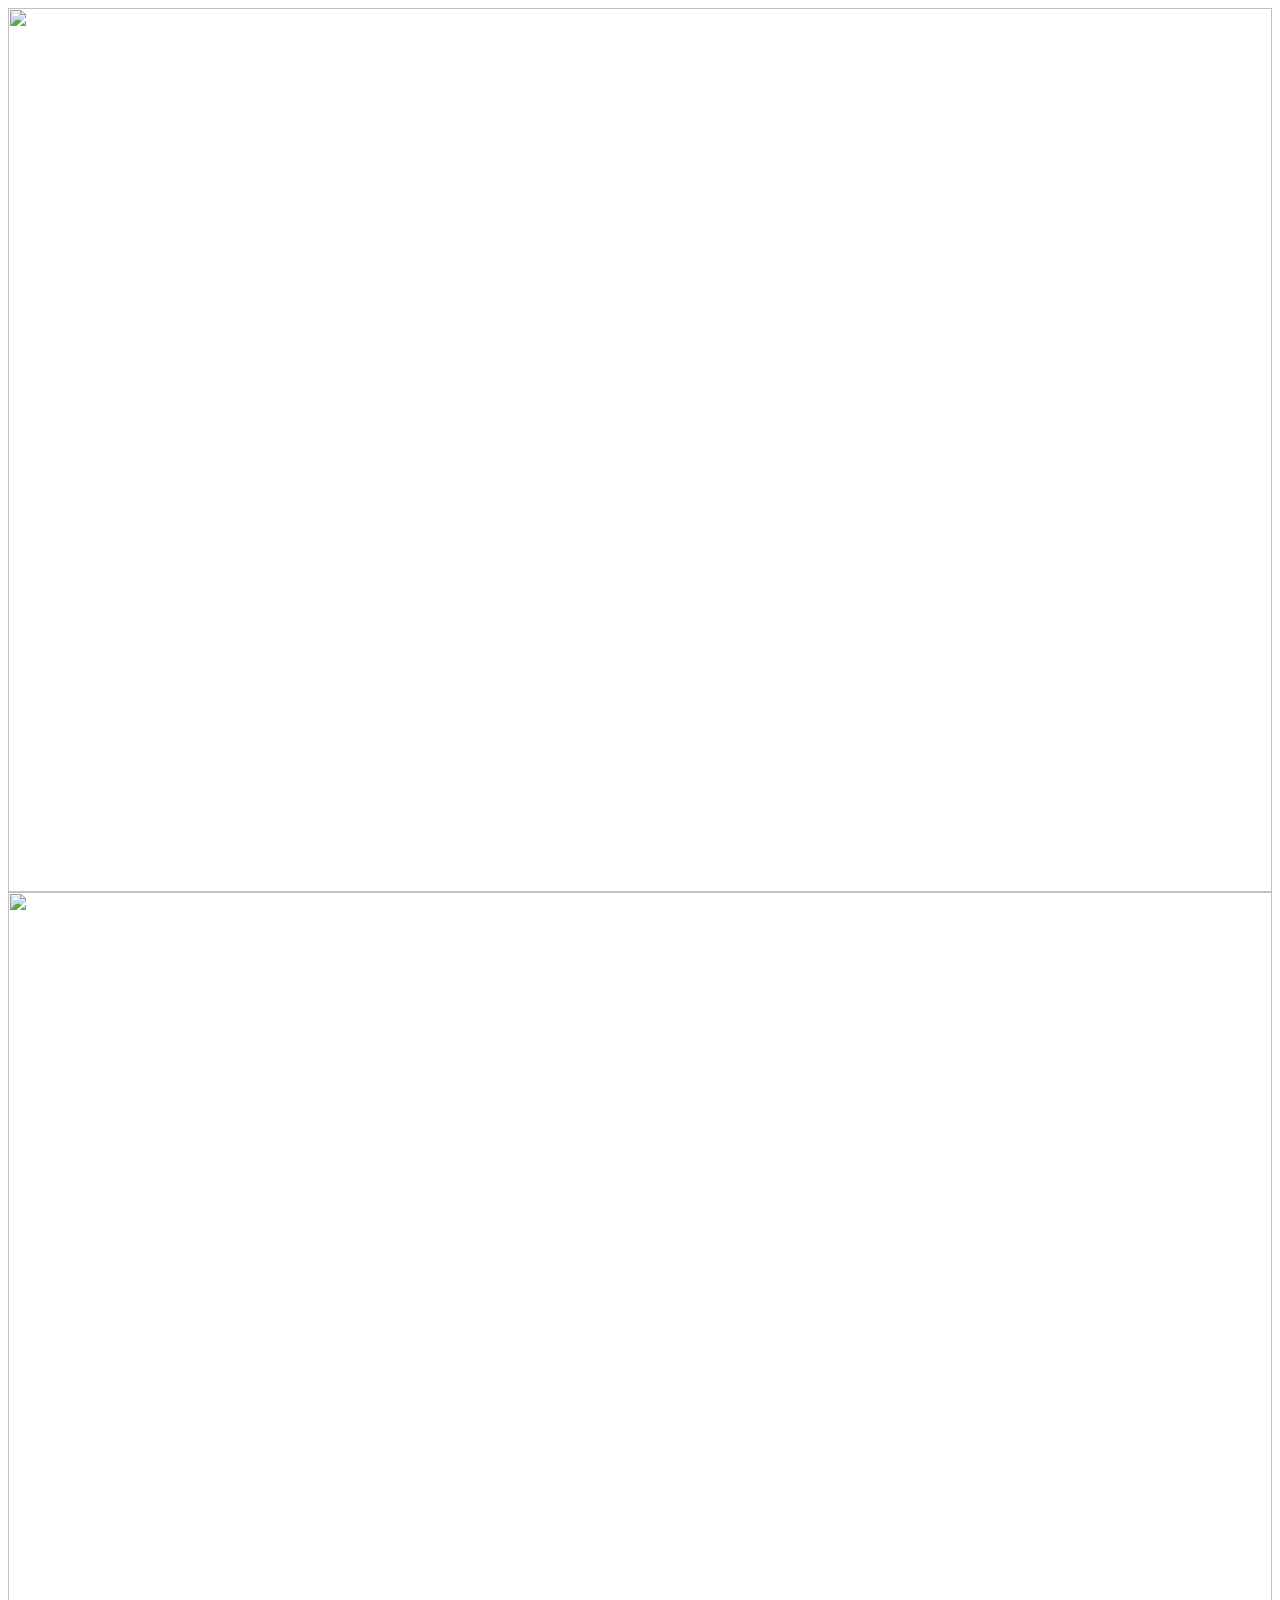
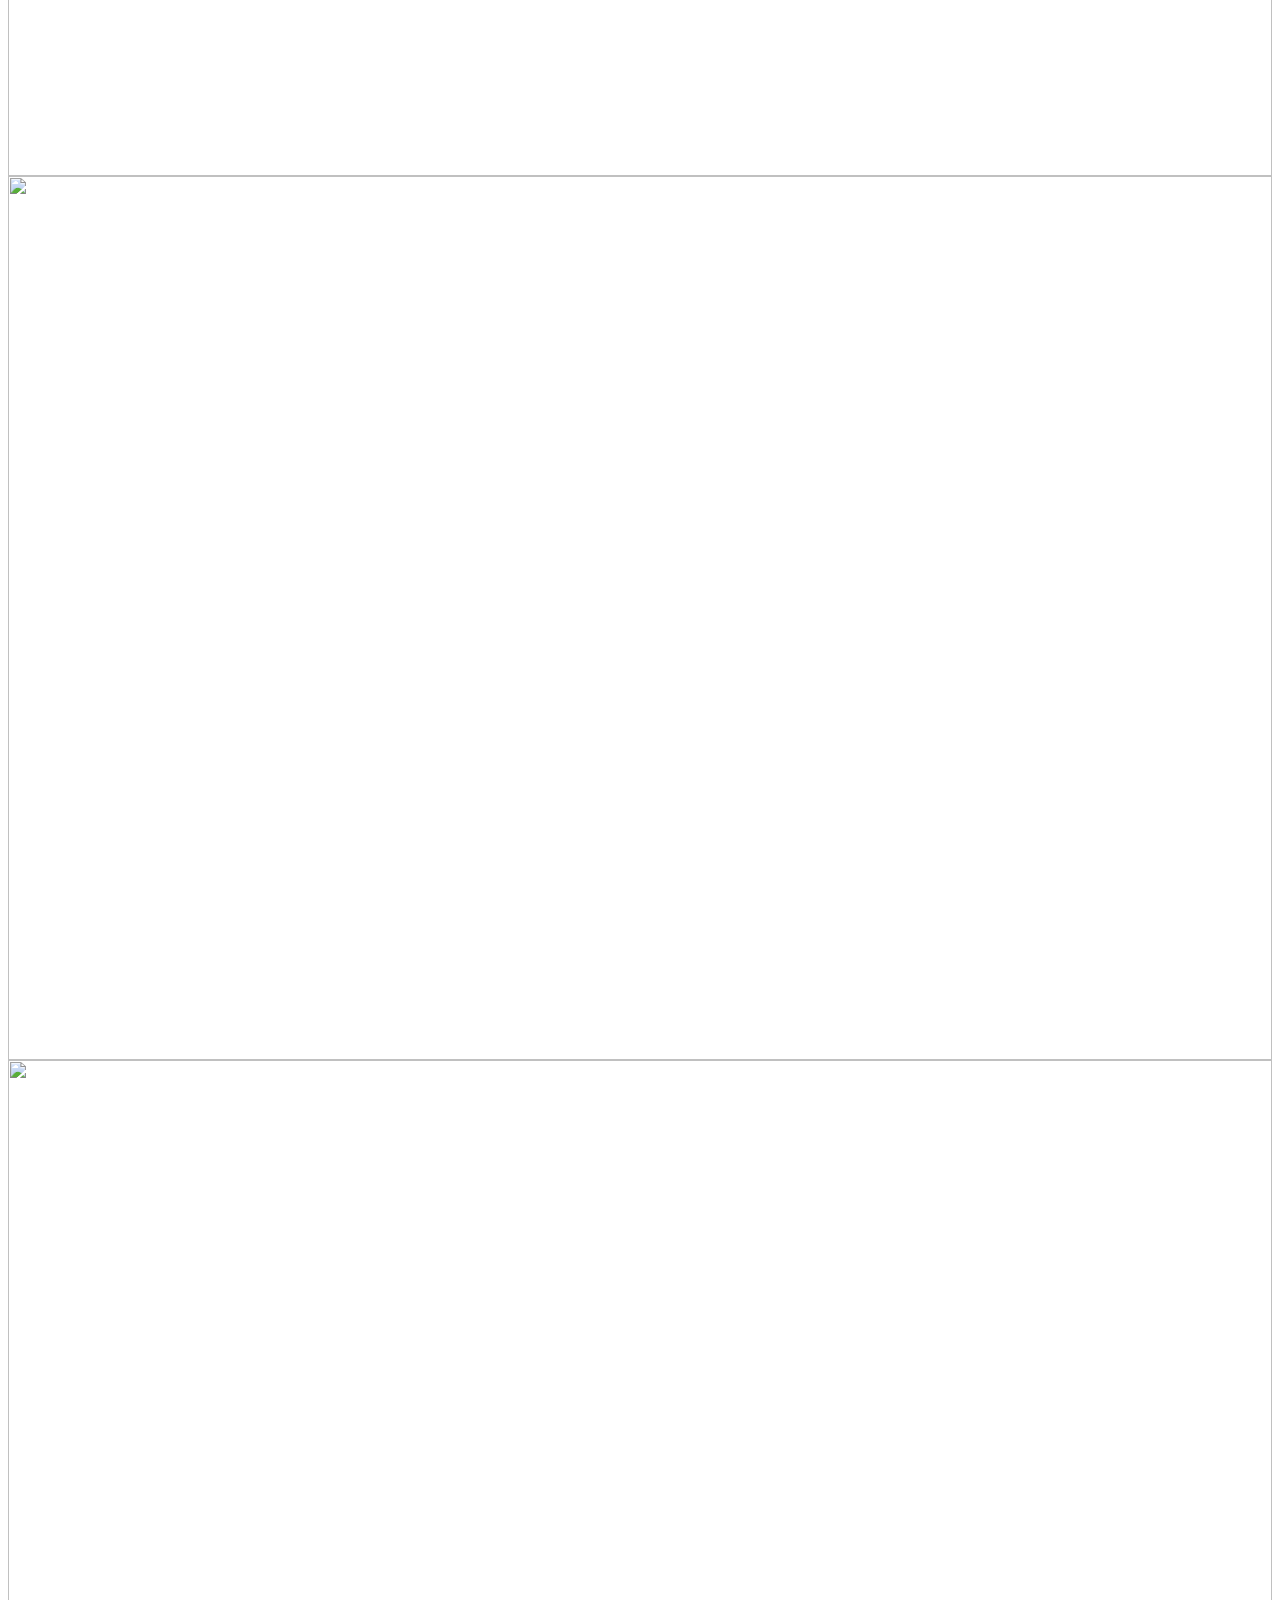
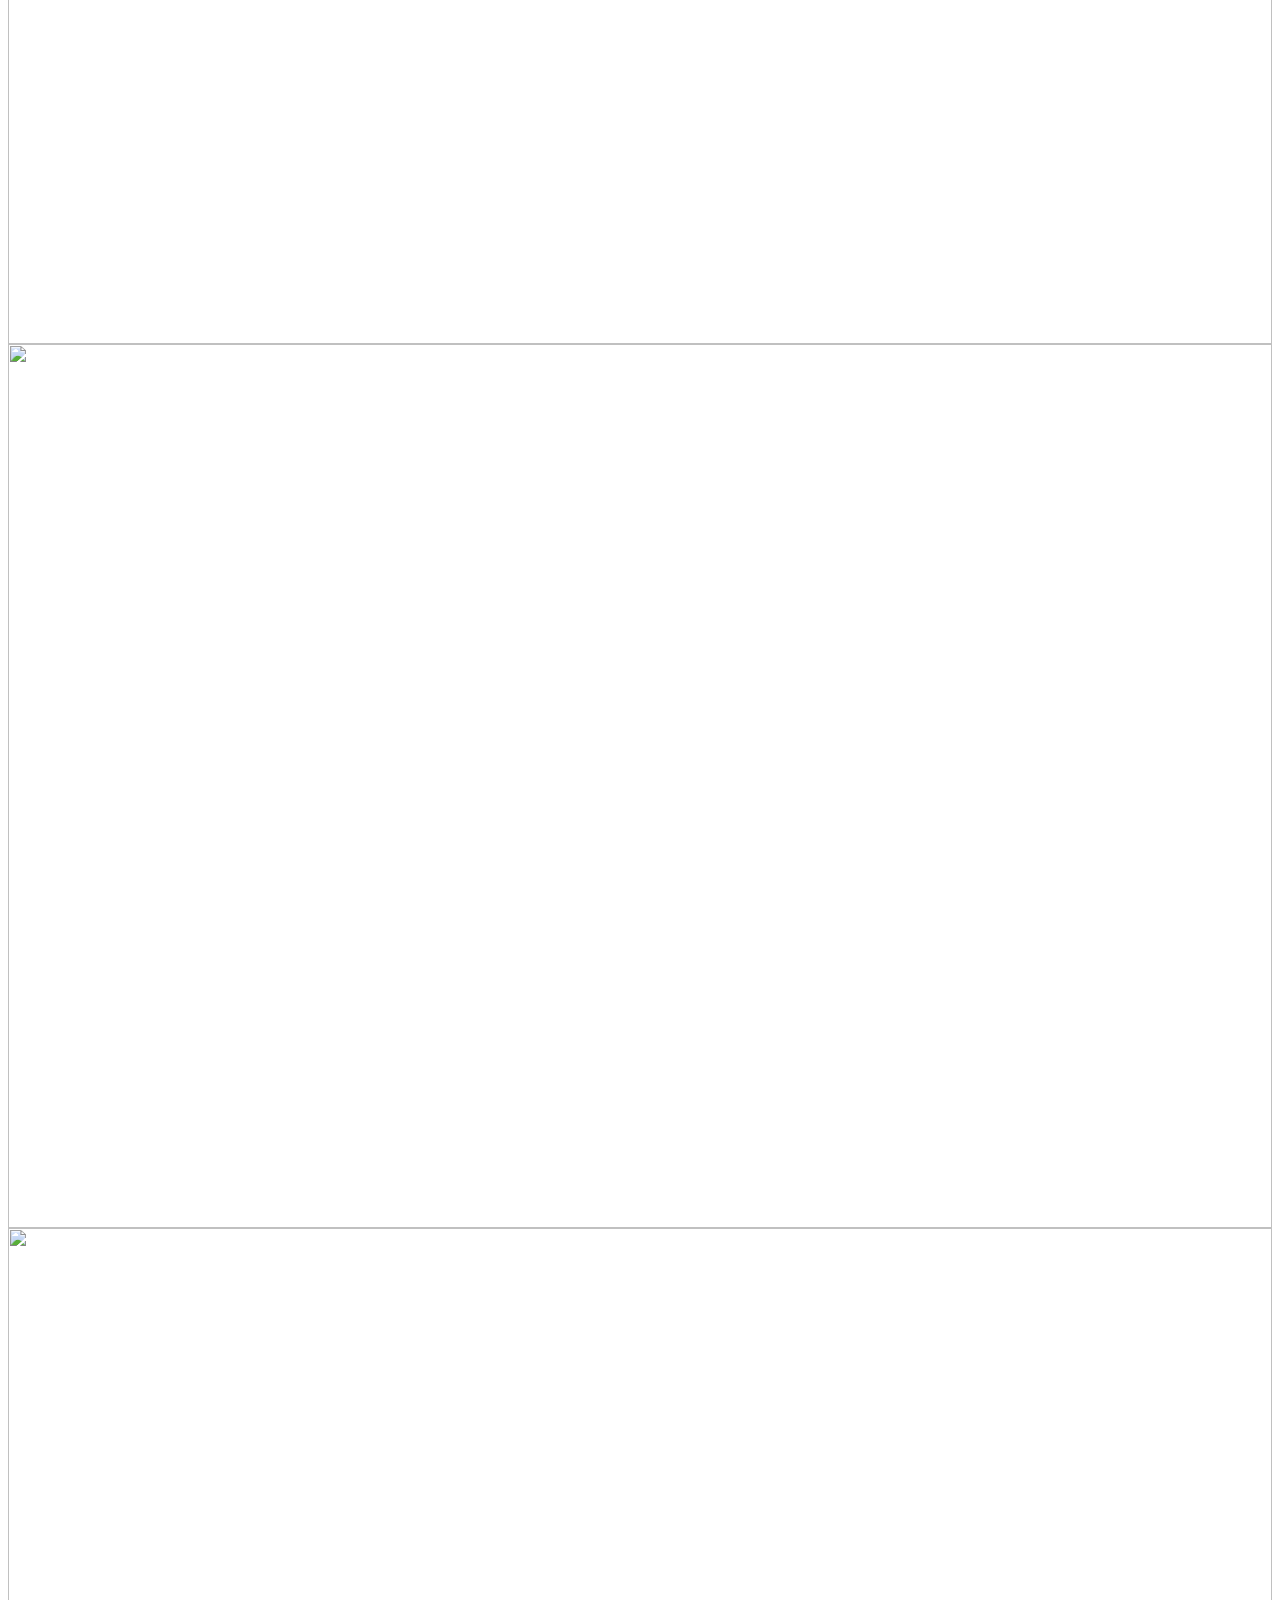
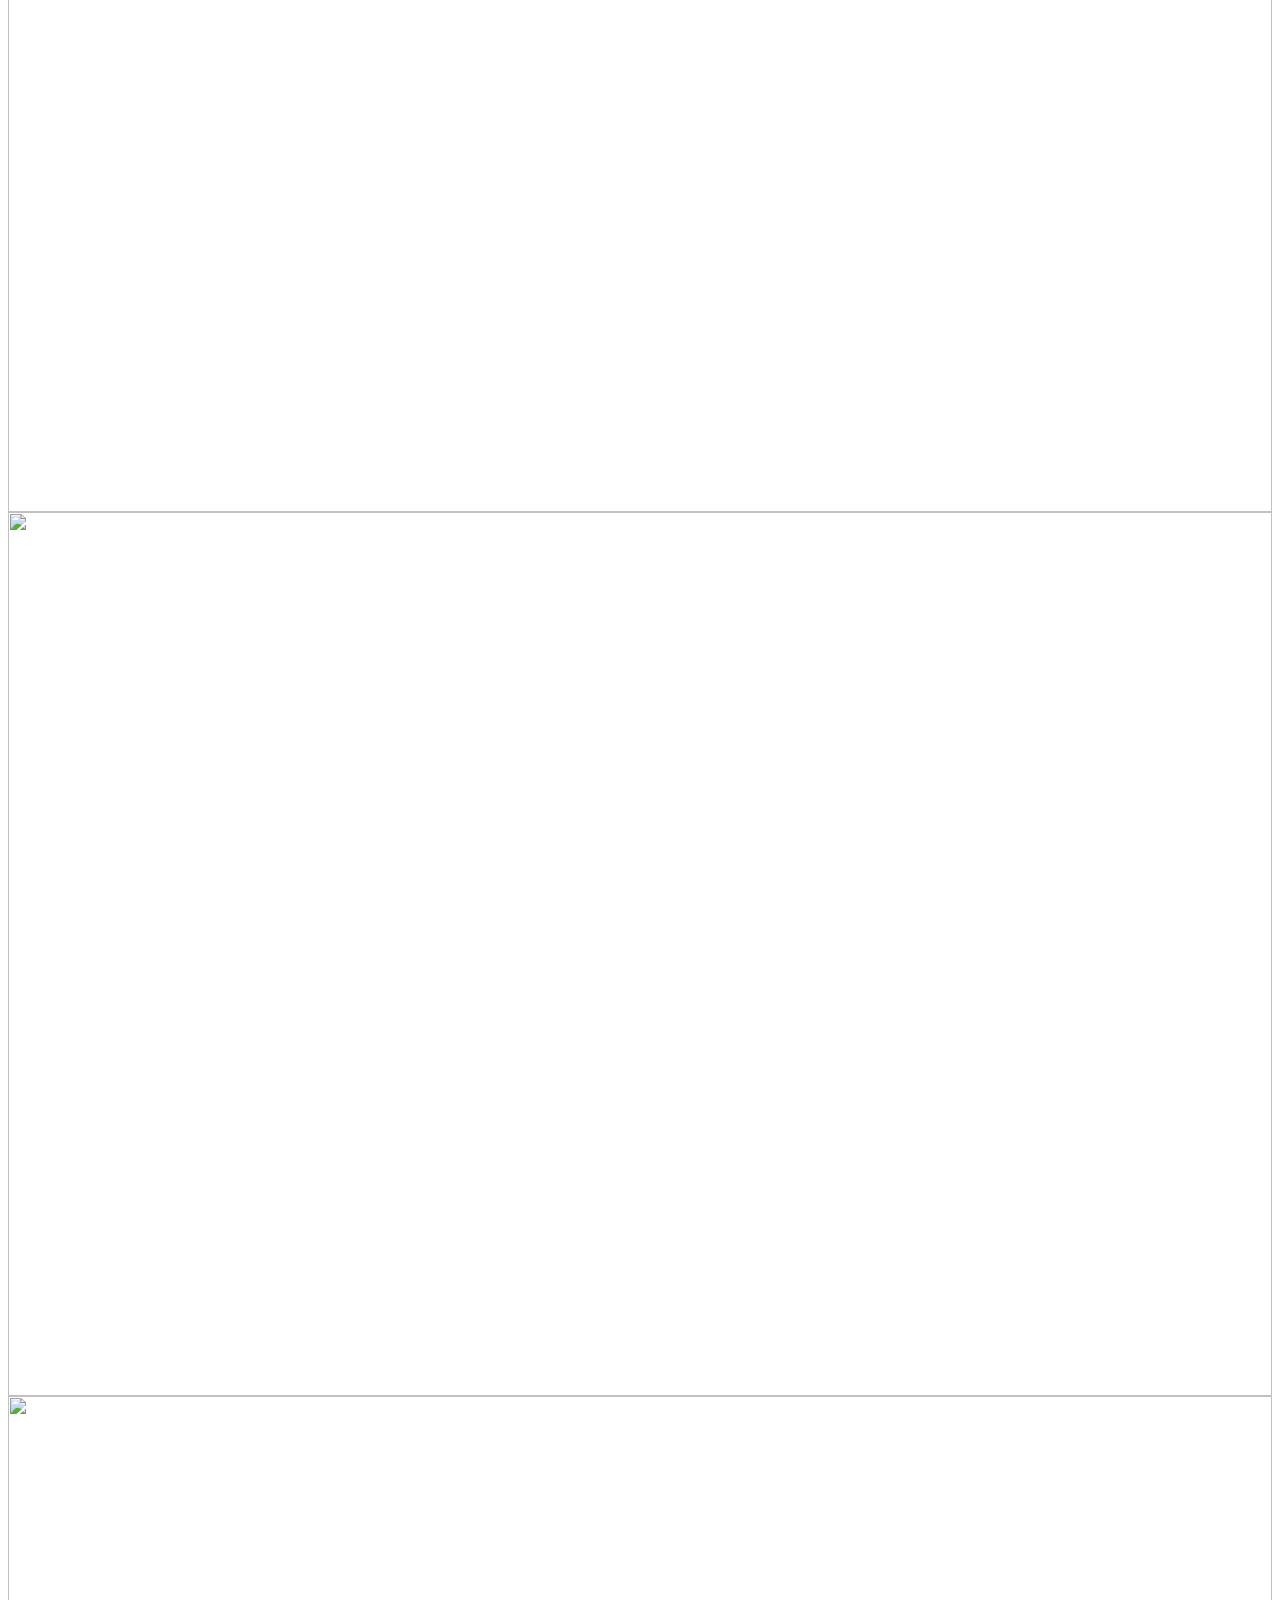
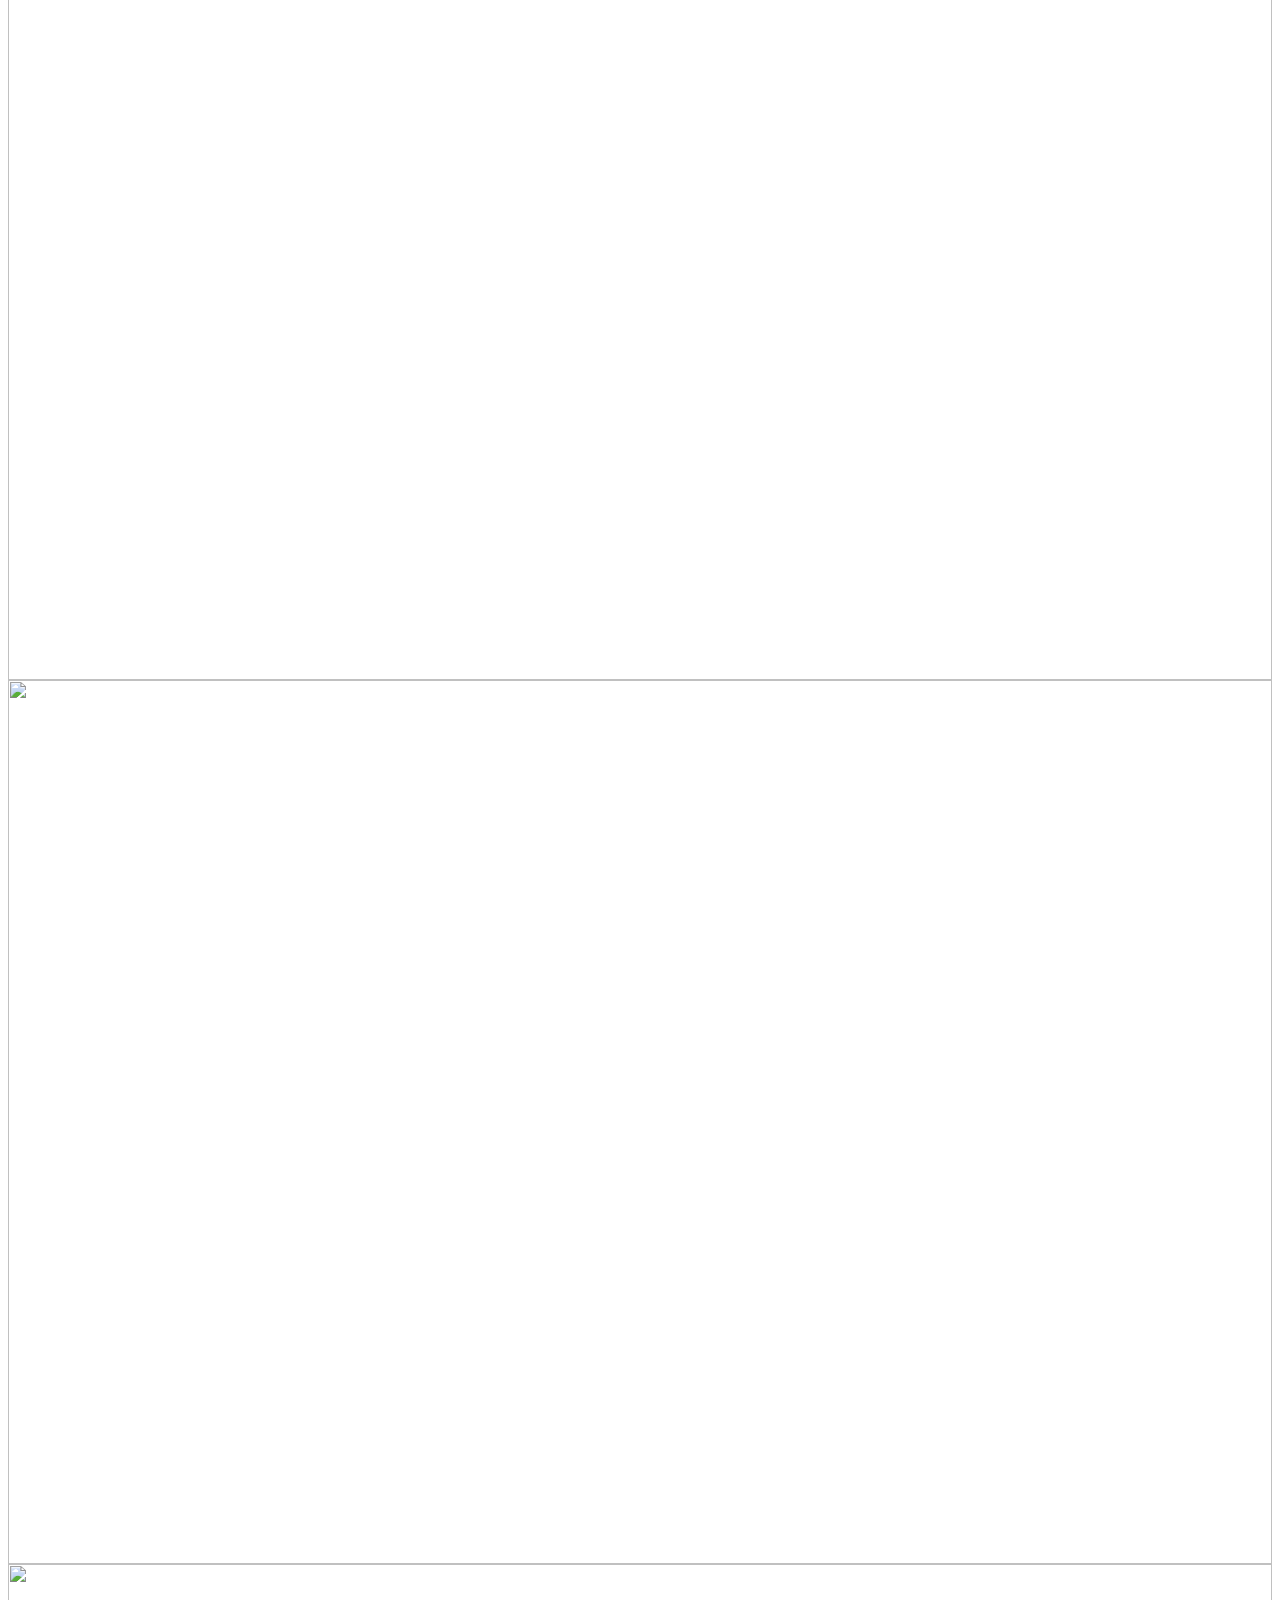
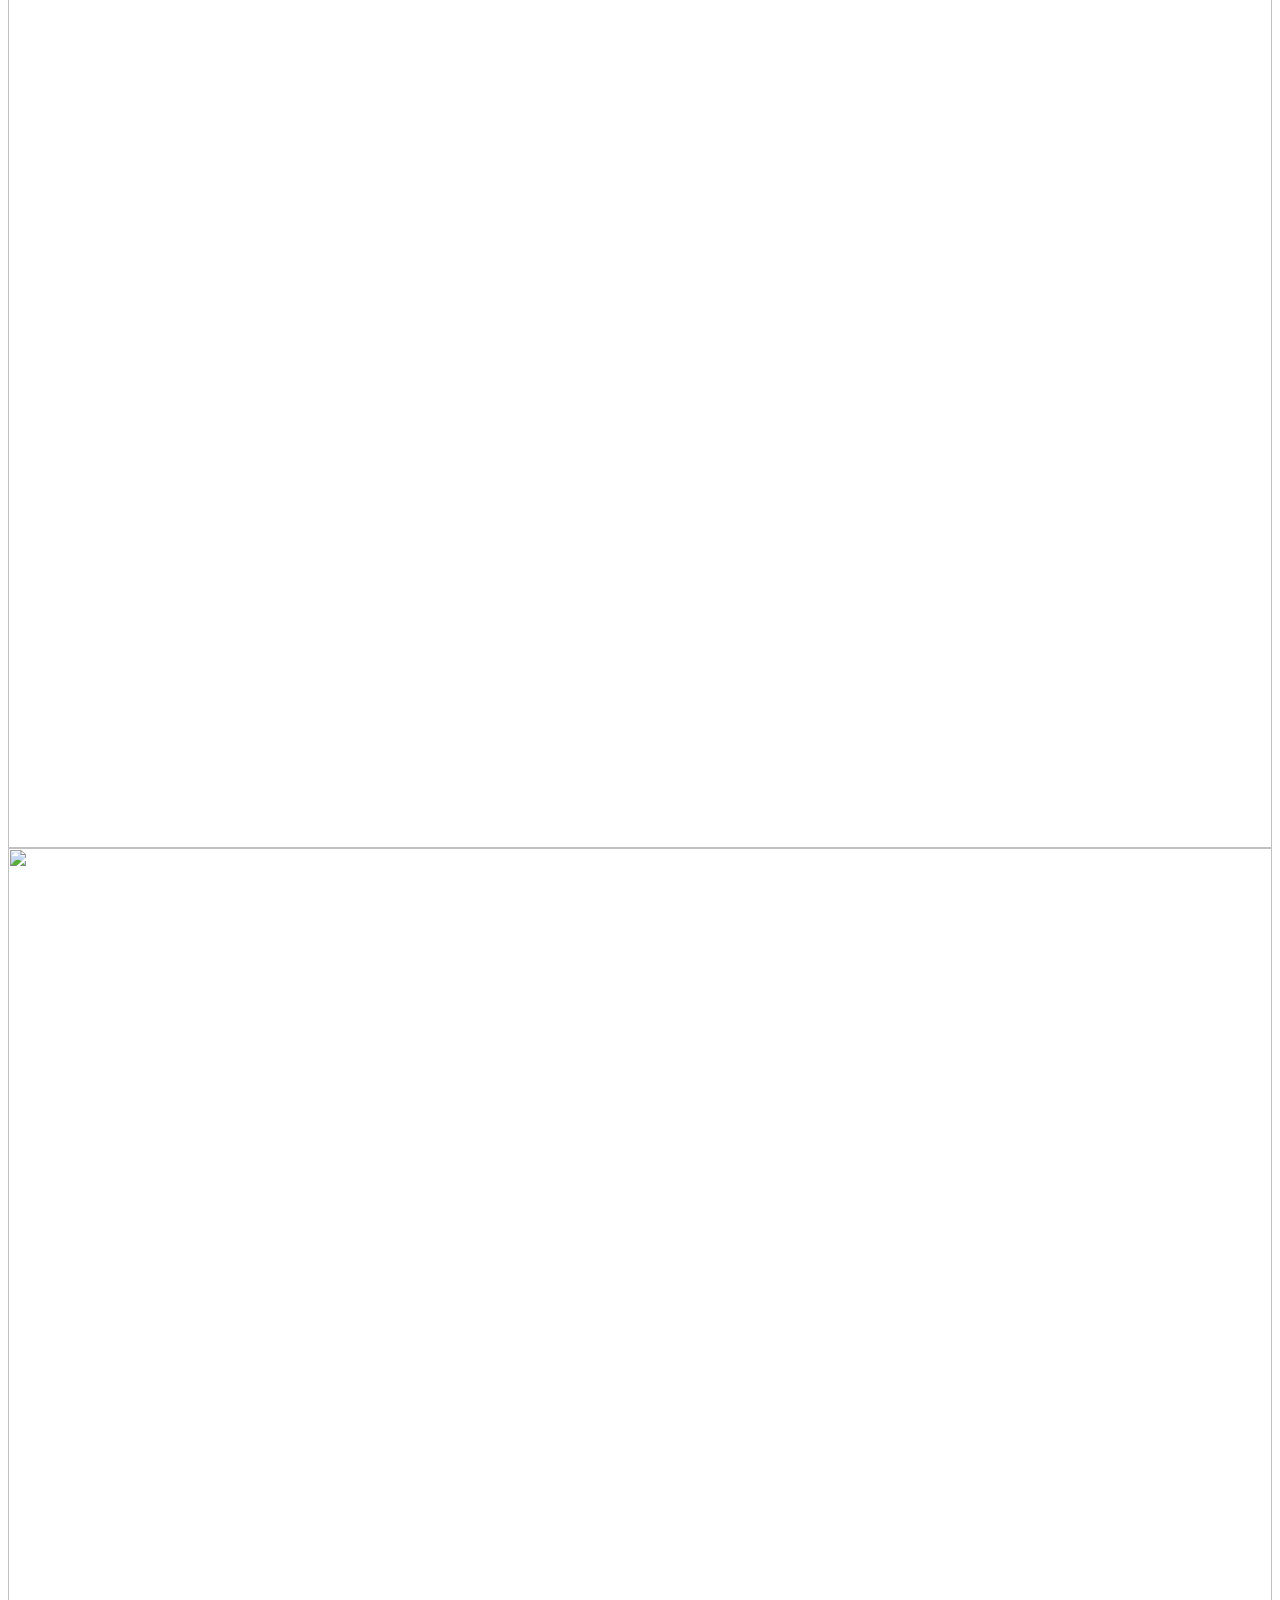
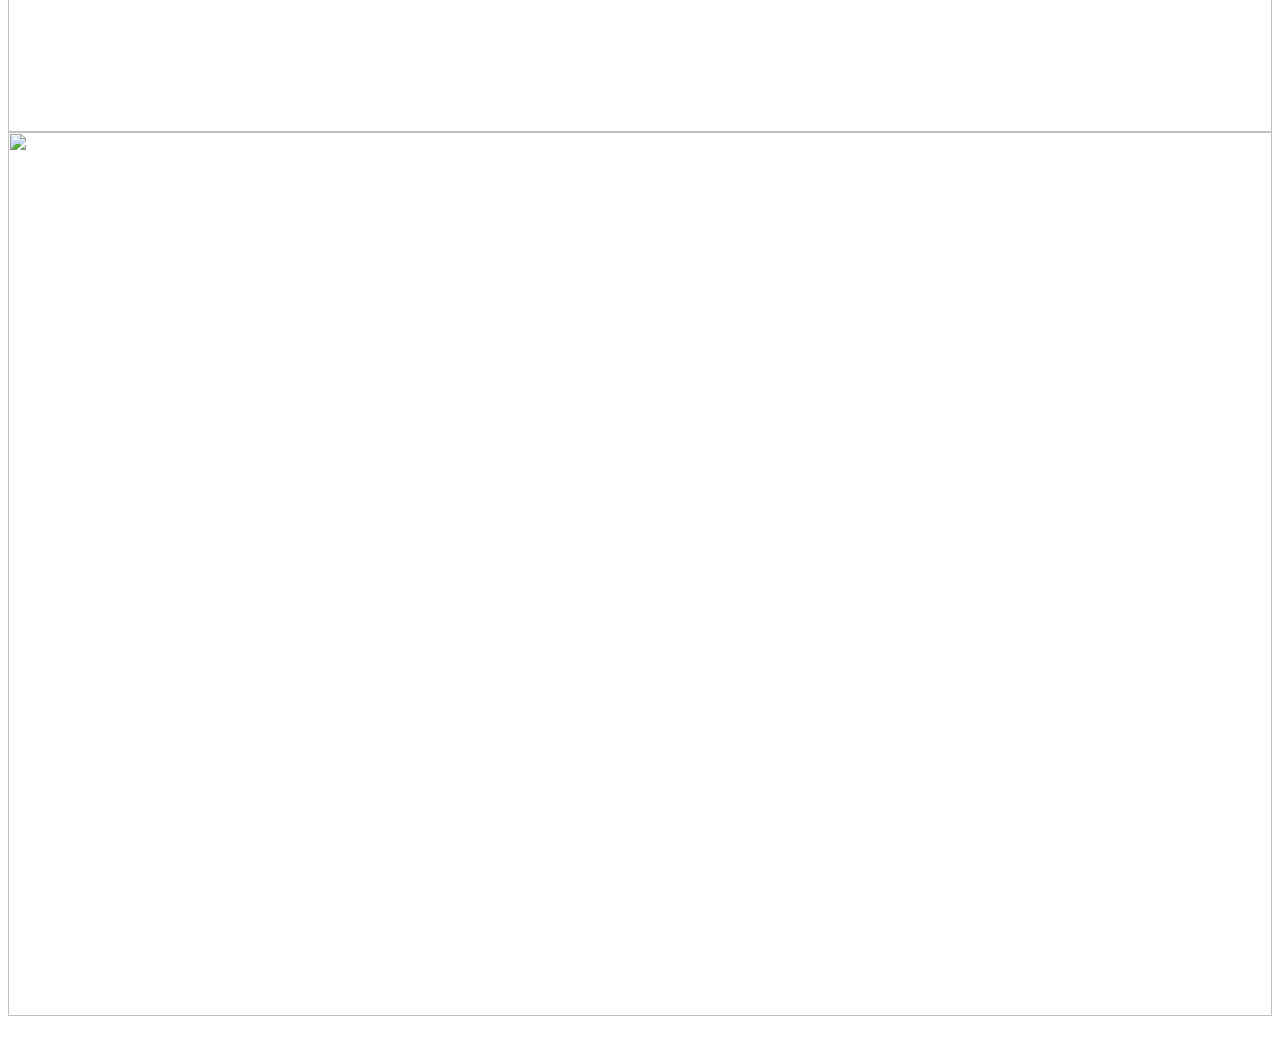
==== 1.html @ bd01eb3e "Add files via upload" ====
﻿<html>
<head>
<meta http-equiv="Content-Type" content="text/html; charset=utf-8" />
<title>个人绘画作品展示一</title>
<link rel="stylesheet" href="css/baguettebox.min.css">
<link rel="stylesheet" href="css/5icool.org.css">
<script src="js/baguettebox.min.js"></script>
<link rel="shortcut icon" href="images/pic.ico">
</head>
<body>
<div class="baguetteBoxOne gallery">
        <a href="http://ww1.sinaimg.cn/mw690/006x1ggUjw1f993xazzoij31dk20k7mj.jpg" title="2016年10月15日/试学第一天作品"><img src="http://ww2.sinaimg.cn/small/006x1ggUjw1f993xazzoij31dk20k7mj.jpg" height="100%" width="100%"></a>
        <a href="http://ww3.sinaimg.cn/mw690/006x1ggUjw1f993xbr4ixj31cg1ykn72.jpg" data-caption="2016年10月16日/试学第二天作品"><img src="http://ww2.sinaimg.cn/small/006x1ggUjw1f993xbr4ixj31cg1ykn72.jpg" height="100%" width="100%"></a>
        <a href="http://ww2.sinaimg.cn/mw690/006x1ggUjw1f993xcnqirj31dl20nn8b.jpg" title="2016年10月22日/正式学习第一天作品"><img src="http://ww2.sinaimg.cn/small/006x1ggUjw1f993xcnqirj31dl20nn8b.jpg" height="100%" width="100%"></a>
        <a href="http://ww2.sinaimg.cn/mw690/006x1ggUjw1f993xeiw4rj31zr1dcayi.jpg" title="2016年10月23日/正式学习第二天作品"><img src="http://ww3.sinaimg.cn/small/006x1ggUjw1f993xeiw4rj31zr1dcayi.jpg" height="100%" width="100%"></a>
        <a href="http://ww1.sinaimg.cn/mw690/006x1ggUjw1f993xgjjcmj31zf1d61kx.jpg" data-caption="2016年10月23日作品"><img src="http://ww1.sinaimg.cn/small/006x1ggUjw1f993xgjjcmj31zf1d61kx.jpg" height="100%" width="100%"></a>
        <a href="images/ceshi2.jpg" title="测试图片二"><img src="images/ceshi2.jpg" height="100%" width="100%"></a>
        <a href="images/ceshi.png" title="测试透明图片效果"><img src="images/ceshi.png" height="100%" width="100%"></a>
        <a href="images/ceshi1.jpg" data-caption="测试图片一"><img src="images/ceshi1.jpg" height="100%" width="100%"></a>
        <a href="images/ceshi2.jpg" title="测试图片二"><img src="images/ceshi2.jpg" height="100%" width="100%"></a>
        <a href="images/ceshi.png" title="测试透明图片效果"><img src="images/ceshi.png" height="100%" width="100%"></a>
        <a href="images/ceshi1.jpg" data-caption="测试图片一"><img src="images/ceshi1.jpg" height="100%" width="100%"></a>
        <a href="images/ceshi2.jpg" title="测试图片二"><img src="images/ceshi2.jpg" height="100%" width="100%"></a>
        <br><p align="center" style="color: #FFFFFF;font-size:15px;line-height:0px;">【作品一】</p>
</div>
<script>
baguetteBox.run('.baguetteBoxOne', {
    animation: 'fadeIn',
});
</script>
</body>
</html>
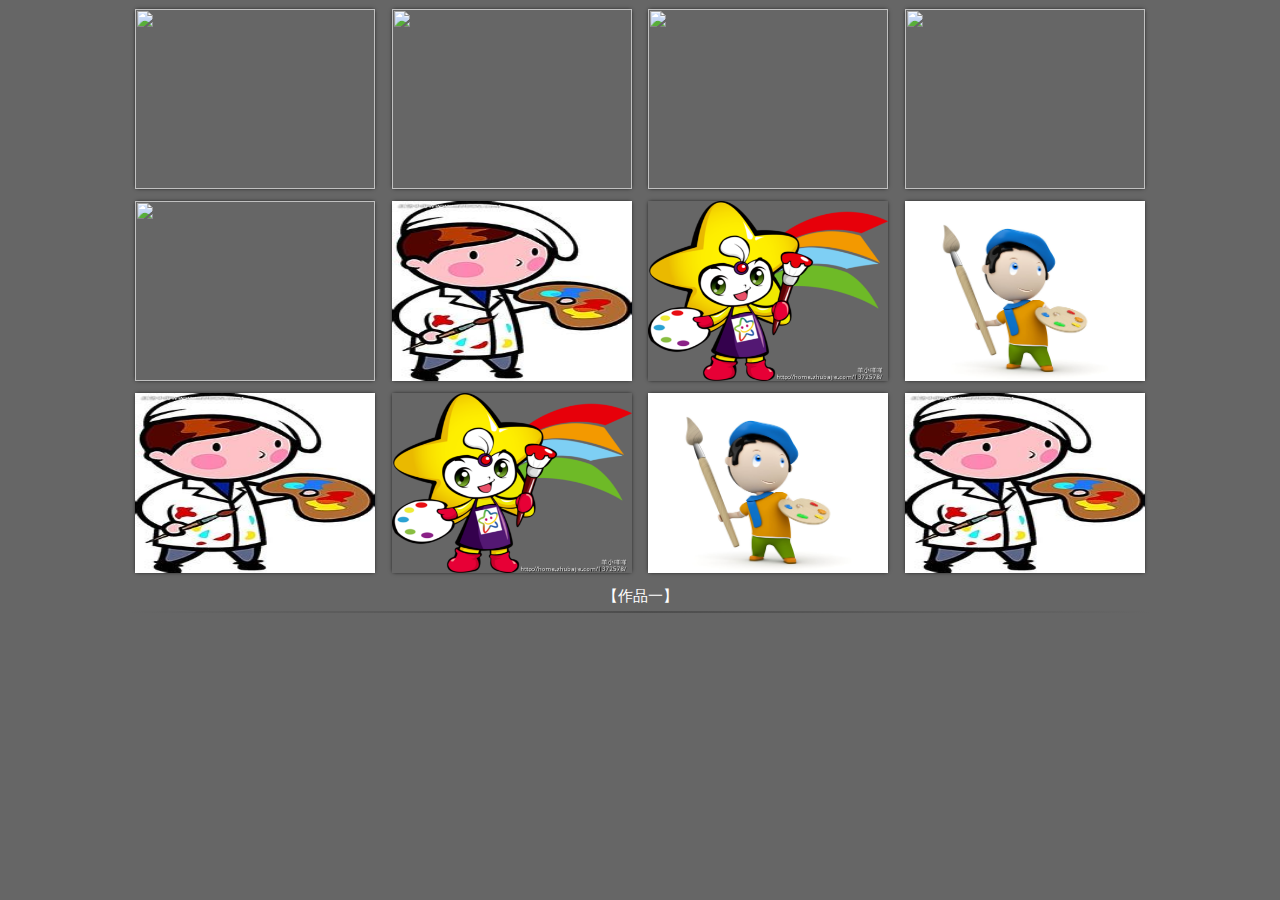
==== commit 438a926a: "Add files via upload" ====
--- a/1.html
+++ b/1.html
@@ -13,7 +13,7 @@
         <a href="http://ww3.sinaimg.cn/mw690/006x1ggUjw1f993xbr4ixj31cg1ykn72.jpg" data-caption="2016年10月16日/试学第二天作品"><img src="http://ww2.sinaimg.cn/small/006x1ggUjw1f993xbr4ixj31cg1ykn72.jpg" height="100%" width="100%"></a>
         <a href="http://ww2.sinaimg.cn/mw690/006x1ggUjw1f993xcnqirj31dl20nn8b.jpg" title="2016年10月22日/正式学习第一天作品"><img src="http://ww2.sinaimg.cn/small/006x1ggUjw1f993xcnqirj31dl20nn8b.jpg" height="100%" width="100%"></a>
         <a href="http://ww2.sinaimg.cn/mw690/006x1ggUjw1f993xeiw4rj31zr1dcayi.jpg" title="2016年10月23日/正式学习第二天作品"><img src="http://ww3.sinaimg.cn/small/006x1ggUjw1f993xeiw4rj31zr1dcayi.jpg" height="100%" width="100%"></a>
-        <a href="http://ww1.sinaimg.cn/mw690/006x1ggUjw1f993xgjjcmj31zf1d61kx.jpg" data-caption="2016年10月23日作品"><img src="http://ww1.sinaimg.cn/small/006x1ggUjw1f993xgjjcmj31zf1d61kx.jpg" height="100%" width="100%"></a>
+        <a href="http://ww1.sinaimg.cn/mw690/006x1ggUjw1f993xgjjcmj31zf1d61kx.jpg" data-caption="2016年10月29日作品"><img src="http://ww1.sinaimg.cn/small/006x1ggUjw1f993xgjjcmj31zf1d61kx.jpg" height="100%" width="100%"></a>
         <a href="images/ceshi2.jpg" title="测试图片二"><img src="images/ceshi2.jpg" height="100%" width="100%"></a>
         <a href="images/ceshi.png" title="测试透明图片效果"><img src="images/ceshi.png" height="100%" width="100%"></a>
         <a href="images/ceshi1.jpg" data-caption="测试图片一"><img src="images/ceshi1.jpg" height="100%" width="100%"></a>
--- a/css/baguettebox.min.css
+++ b/css/baguettebox.min.css
@@ -0,0 +1,6 @@
+/*!
+ * baguetteBox.js
+ * @author  feimosi
+ * @version 1.1.1
+ * @url https://github.com/feimosi/baguetteBox.js
+ */#baguetteBox-overlay{display:none;opacity:0;position:fixed;overflow:hidden;top:0;left:0;width:100%;height:100%;z-index:1000000;background-color:#222;background-color:rgba(0,0,0,.8);-webkit-transition:opacity .5s ease;transition:opacity .5s ease}#baguetteBox-overlay.visible{opacity:1}#baguetteBox-overlay .full-image{display:inline-block;position:relative;width:100%;height:100%;text-align:center}#baguetteBox-overlay .full-image figure{display:inline;margin:0;height:100%}#baguetteBox-overlay .full-image img{display:inline-block;width:auto;height:auto;max-height:100%;max-width:100%;vertical-align:middle;-webkit-box-shadow:0 0 8px rgba(0,0,0,.6);-moz-box-shadow:0 0 8px rgba(0,0,0,.6);box-shadow:0 0 8px rgba(0,0,0,.6)}#baguetteBox-overlay .full-image figcaption{display:block;position:absolute;bottom:0;width:100%;text-align:center;line-height:1.8;color:#ccc;background-color:#000;background-color:rgba(0,0,0,.6);font-family:sans-serif}#baguetteBox-overlay .full-image:before{content:"";display:inline-block;height:50%;width:1px;margin-right:-1px}#baguetteBox-slider{position:absolute;left:0;top:0;height:100%;width:100%;white-space:nowrap;-webkit-transition:left .4s ease,-webkit-transform .4s ease;transition:left .4s ease,-moz-transform .4s ease;transition:left .4s ease,transform .4s ease}#baguetteBox-slider.bounce-from-right{-webkit-animation:bounceFromRight .4s ease-out;animation:bounceFromRight .4s ease-out}#baguetteBox-slider.bounce-from-left{-webkit-animation:bounceFromLeft .4s ease-out;animation:bounceFromLeft .4s ease-out}.baguetteBox-button#next-button,.baguetteBox-button#previous-button{top:50%;top:calc(50% - 30px);width:44px;height:60px}.baguetteBox-button{position:absolute;cursor:pointer;outline:0;padding:0;margin:0;border:0;-moz-border-radius:15%;border-radius:15%;background-color:#323232;background-color:rgba(50,50,50,.5);color:#ddd;font:1.6em sans-serif;-webkit-transition:background-color .4s ease;transition:background-color .4s ease}.baguetteBox-button:hover{background-color:rgba(50,50,50,.9)}.baguetteBox-button#next-button{right:2%}.baguetteBox-button#previous-button{left:2%}.baguetteBox-button#close-button{top:20px;right:2%;right:calc(2% + 6px);width:30px;height:30px}.baguetteBox-button svg{position:absolute;left:0;top:0}.spinner{width:40px;height:40px;display:inline-block;position:absolute;top:50%;left:50%;margin-top:-20px;margin-left:-20px}.double-bounce1,.double-bounce2{width:100%;height:100%;-moz-border-radius:50%;border-radius:50%;background-color:#fff;opacity:.6;position:absolute;top:0;left:0;-webkit-animation:bounce 2s infinite ease-in-out;animation:bounce 2s infinite ease-in-out}.double-bounce2{-webkit-animation-delay:-1s;animation-delay:-1s}@-webkit-keyframes bounceFromRight{0%{margin-left:0}50%{margin-left:-30px}100%{margin-left:0}}@keyframes bounceFromRight{0%{margin-left:0}50%{margin-left:-30px}100%{margin-left:0}}@-webkit-keyframes bounceFromLeft{0%{margin-left:0}50%{margin-left:30px}100%{margin-left:0}}@keyframes bounceFromLeft{0%{margin-left:0}50%{margin-left:30px}100%{margin-left:0}}@-webkit-keyframes bounce{0%,100%{-webkit-transform:scale(0);transform:scale(0)}50%{-webkit-transform:scale(1);transform:scale(1)}}@keyframes bounce{0%,100%{-webkit-transform:scale(0);-moz-transform:scale(0);transform:scale(0)}50%{-webkit-transform:scale(1);-moz-transform:scale(1);transform:scale(1)}}--- a/css/5icool.org.css
+++ b/css/5icool.org.css
@@ -0,0 +1,68 @@
+body {
+    background-color: #666;
+    color: #ddd;
+    font-family: Helvetica, Arial, sans-serif;
+    margin: 0;
+}
+
+a, a:visited {
+    color: #9EB4CA;
+    text-decoration: none;
+}
+
+h1, h2, h3, footer, .gallery {
+    text-align: center;
+}
+
+pre {
+    width: 240px;
+    margin: 0 auto;
+    border: dashed 1px #aaa;
+    margin-bottom: 10px;
+}
+
+header, footer {
+    display: block;
+    padding: .2em 0;
+    background: #555;
+    box-shadow: 0 0 8px #222;
+}
+
+footer {
+    margin-top: 1.5em;
+}
+
+.content {
+    max-width: 1024px;
+    margin: 0 auto;
+}
+
+.gallery:after {
+    content: '';
+    display: block;
+    height: 2px;
+    margin: .5em 0 1.4em;
+    background: -webkit-linear-gradient(left, rgba(0, 0, 0, 0) 0%, rgba(77,77,77,1) 50%, rgba(0, 0, 0, 0) 100%);
+    background: linear-gradient(to right, rgba(0, 0, 0, 0) 0%, rgba(77,77,77,1) 50%, rgba(0, 0, 0, 0) 100%);
+}
+
+.gallery img {
+    height: 100%;
+}
+
+.gallery a {
+    width: 240px;
+    height: 180px;
+    display: inline-block;
+    overflow: hidden;
+    margin: 4px 6px;
+    box-shadow: 0 0 4px -1px #000;
+}
+
+.baguetteBoxOne {
+	width:1024px; 
+	margin:5px auto;
+}
+
+/* Highlight.js Tomorrow Night style */
+.hljs-comment{color:#969896}.hljs-tag{color:#f8f8f2}.css .hljs-class,.css .hljs-id,.css .hljs-pseudo,.hljs-attribute,.hljs-regexp,.hljs-title,.hljs-variable,.html .hljs-doctype,.ruby .hljs-constant,.xml .hljs-doctype,.xml .hljs-pi,.xml .hljs-tag .hljs-title{color:#c66}.hljs-built_in,.hljs-constant,.hljs-literal,.hljs-number,.hljs-params,.hljs-pragma,.hljs-preprocessor{color:#de935f}.css .hljs-rules .hljs-attribute,.ruby .hljs-class .hljs-title{color:#f0c674}.hljs-header,.hljs-inheritance,.hljs-string,.hljs-value,.ruby .hljs-symbol,.xml .hljs-cdata{color:#b5bd68}.css .hljs-hexcolor{color:#8abeb7}.coffeescript .hljs-title,.hljs-function,.javascript .hljs-title,.perl .hljs-sub,.python .hljs-decorator,.python .hljs-title,.ruby .hljs-function .hljs-title,.ruby .hljs-title .hljs-keyword{color:#81a2be}.hljs-keyword,.javascript .hljs-function{color:#b294bb}.hljs{display:block;overflow-x:auto;background:#35383C;color:#c5c8c6;padding:.8em}.coffeescript .javascript,.javascript .xml,.tex .hljs-formula,.xml .css,.xml .hljs-cdata,.xml .javascript,.xml .vbscript{opacity:.5}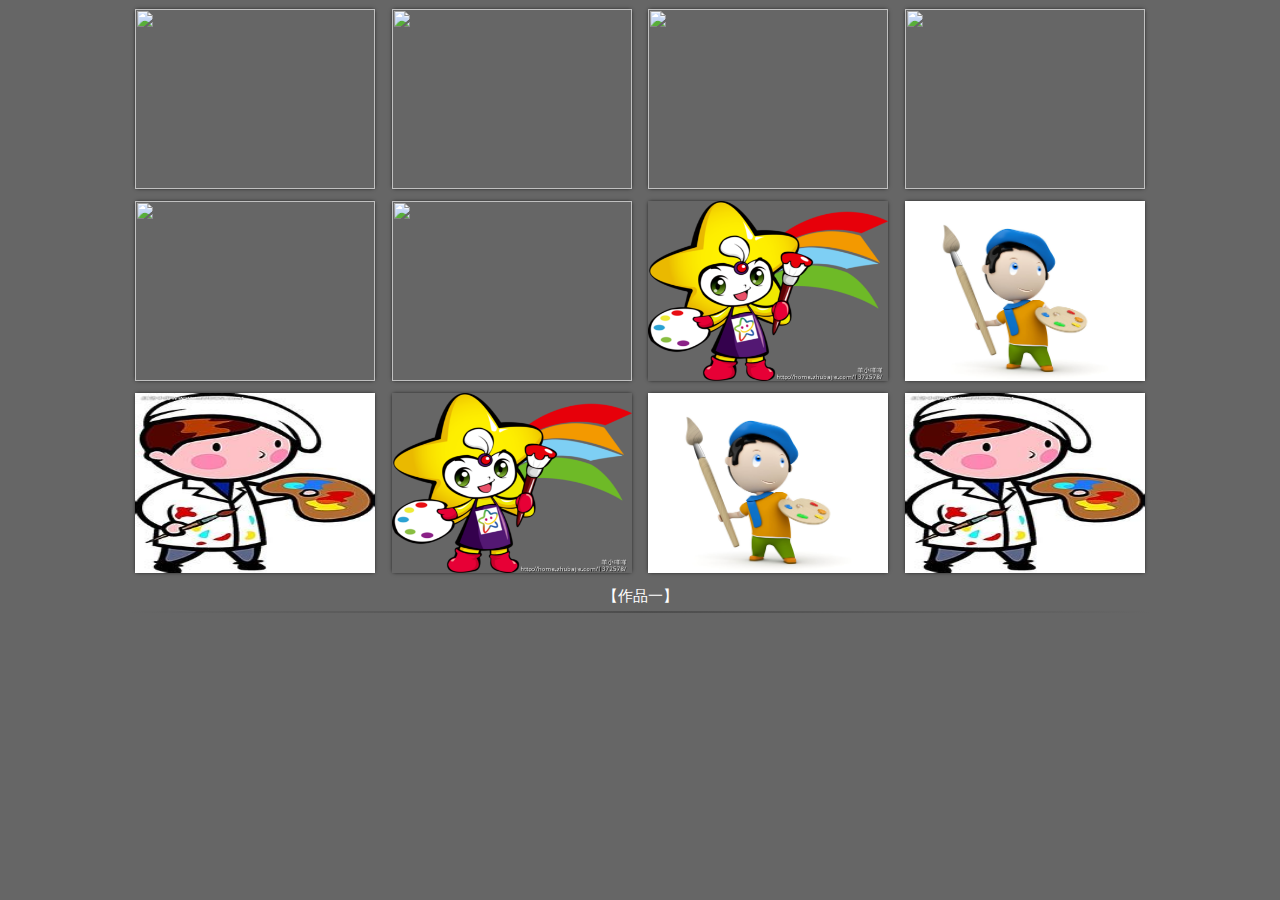
==== commit 7c2e405c: "Add files via upload" ====
--- a/1.html
+++ b/1.html
@@ -14,7 +14,7 @@
         <a href="http://ww2.sinaimg.cn/mw690/006x1ggUjw1f993xcnqirj31dl20nn8b.jpg" title="2016年10月22日/正式学习第一天作品"><img src="http://ww2.sinaimg.cn/small/006x1ggUjw1f993xcnqirj31dl20nn8b.jpg" height="100%" width="100%"></a>
         <a href="http://ww2.sinaimg.cn/mw690/006x1ggUjw1f993xeiw4rj31zr1dcayi.jpg" title="2016年10月23日/正式学习第二天作品"><img src="http://ww3.sinaimg.cn/small/006x1ggUjw1f993xeiw4rj31zr1dcayi.jpg" height="100%" width="100%"></a>
         <a href="http://ww1.sinaimg.cn/mw690/006x1ggUjw1f993xgjjcmj31zf1d61kx.jpg" data-caption="2016年10月29日作品"><img src="http://ww1.sinaimg.cn/small/006x1ggUjw1f993xgjjcmj31zf1d61kx.jpg" height="100%" width="100%"></a>
-        <a href="images/ceshi2.jpg" title="测试图片二"><img src="images/ceshi2.jpg" height="100%" width="100%"></a>
+        <a href="http://ww1.sinaimg.cn/mw690/006x1ggUjw1f9afhz3sncj31xu1ciazu.jpg" title="2016年10月30日作品"><img src="http://ww1.sinaimg.cn/small/006x1ggUjw1f9afhz3sncj31xu1ciazu.jpg" height="100%" width="100%"></a>
         <a href="images/ceshi.png" title="测试透明图片效果"><img src="images/ceshi.png" height="100%" width="100%"></a>
         <a href="images/ceshi1.jpg" data-caption="测试图片一"><img src="images/ceshi1.jpg" height="100%" width="100%"></a>
         <a href="images/ceshi2.jpg" title="测试图片二"><img src="images/ceshi2.jpg" height="100%" width="100%"></a>
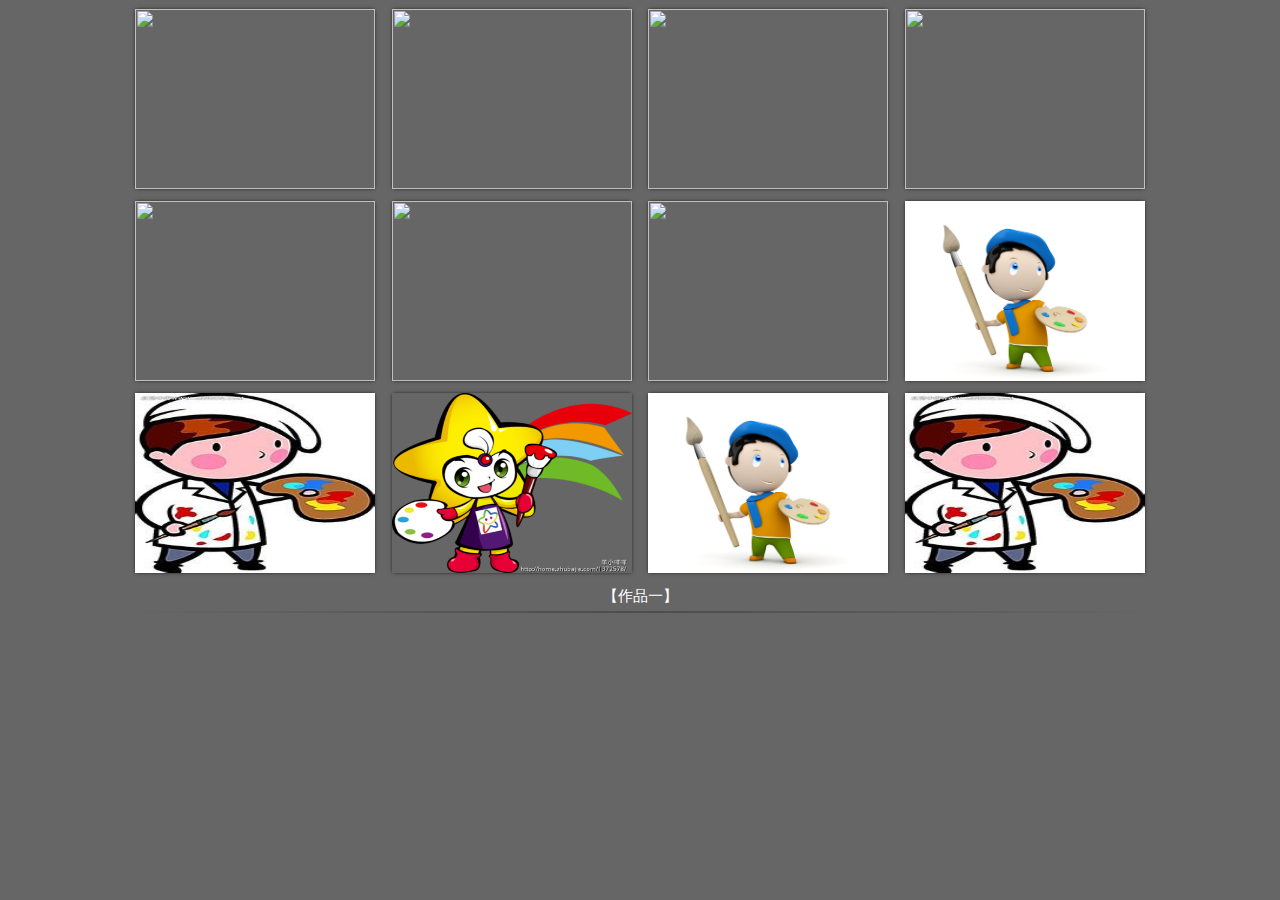
==== commit 40e7c068: "Add files via upload" ====
--- a/1.html
+++ b/1.html
@@ -15,7 +15,7 @@
         <a href="http://ww2.sinaimg.cn/mw690/006x1ggUjw1f993xeiw4rj31zr1dcayi.jpg" title="2016年10月23日/正式学习第二天作品"><img src="http://ww3.sinaimg.cn/small/006x1ggUjw1f993xeiw4rj31zr1dcayi.jpg" height="100%" width="100%"></a>
         <a href="http://ww1.sinaimg.cn/mw690/006x1ggUjw1f993xgjjcmj31zf1d61kx.jpg" data-caption="2016年10月29日作品"><img src="http://ww1.sinaimg.cn/small/006x1ggUjw1f993xgjjcmj31zf1d61kx.jpg" height="100%" width="100%"></a>
         <a href="http://ww1.sinaimg.cn/mw690/006x1ggUjw1f9afhz3sncj31xu1ciazu.jpg" title="2016年10月30日作品"><img src="http://ww1.sinaimg.cn/small/006x1ggUjw1f9afhz3sncj31xu1ciazu.jpg" height="100%" width="100%"></a>
-        <a href="images/ceshi.png" title="测试透明图片效果"><img src="images/ceshi.png" height="100%" width="100%"></a>
+        <a href="http://ww3.sinaimg.cn/mw690/006x1ggUjw1f9h3997nl6j31pj2gh4k0.jpg" title="2016年11月5日作品"><img src="http://ww3.sinaimg.cn/small/006x1ggUjw1f9h3997nl6j31pj2gh4k0.jpg" height="100%" width="100%"></a>
         <a href="images/ceshi1.jpg" data-caption="测试图片一"><img src="images/ceshi1.jpg" height="100%" width="100%"></a>
         <a href="images/ceshi2.jpg" title="测试图片二"><img src="images/ceshi2.jpg" height="100%" width="100%"></a>
         <a href="images/ceshi.png" title="测试透明图片效果"><img src="images/ceshi.png" height="100%" width="100%"></a>
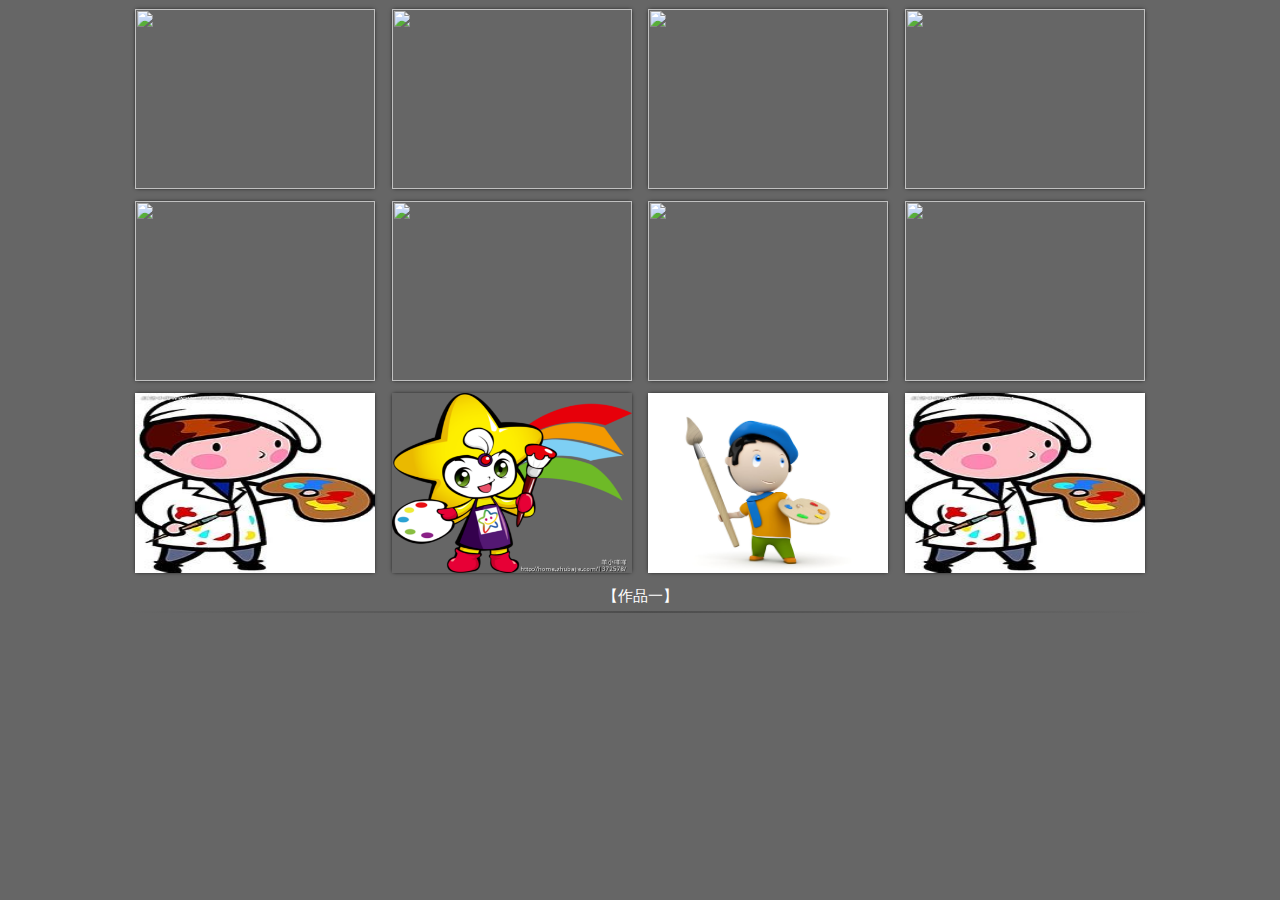
==== commit 4d58a6c9: "Add files via upload" ====
--- a/1.html
+++ b/1.html
@@ -16,7 +16,7 @@
         <a href="http://ww1.sinaimg.cn/mw690/006x1ggUjw1f993xgjjcmj31zf1d61kx.jpg" data-caption="2016年10月29日作品"><img src="http://ww1.sinaimg.cn/small/006x1ggUjw1f993xgjjcmj31zf1d61kx.jpg" height="100%" width="100%"></a>
         <a href="http://ww1.sinaimg.cn/mw690/006x1ggUjw1f9afhz3sncj31xu1ciazu.jpg" title="2016年10月30日作品"><img src="http://ww1.sinaimg.cn/small/006x1ggUjw1f9afhz3sncj31xu1ciazu.jpg" height="100%" width="100%"></a>
         <a href="http://ww3.sinaimg.cn/mw690/006x1ggUjw1f9h3997nl6j31pj2gh4k0.jpg" title="2016年11月5日作品"><img src="http://ww3.sinaimg.cn/small/006x1ggUjw1f9h3997nl6j31pj2gh4k0.jpg" height="100%" width="100%"></a>
-        <a href="images/ceshi1.jpg" data-caption="测试图片一"><img src="images/ceshi1.jpg" height="100%" width="100%"></a>
+        <a href="http://ww1.sinaimg.cn/mw690/006x1ggUjw1f9lltezl9dj318i0uq47x.jpg" data-caption="2016年11月6日作品"><img src="http://ww1.sinaimg.cn/small/006x1ggUjw1f9lltezl9dj318i0uq47x.jpg" height="100%" width="100%"></a>
         <a href="images/ceshi2.jpg" title="测试图片二"><img src="images/ceshi2.jpg" height="100%" width="100%"></a>
         <a href="images/ceshi.png" title="测试透明图片效果"><img src="images/ceshi.png" height="100%" width="100%"></a>
         <a href="images/ceshi1.jpg" data-caption="测试图片一"><img src="images/ceshi1.jpg" height="100%" width="100%"></a>
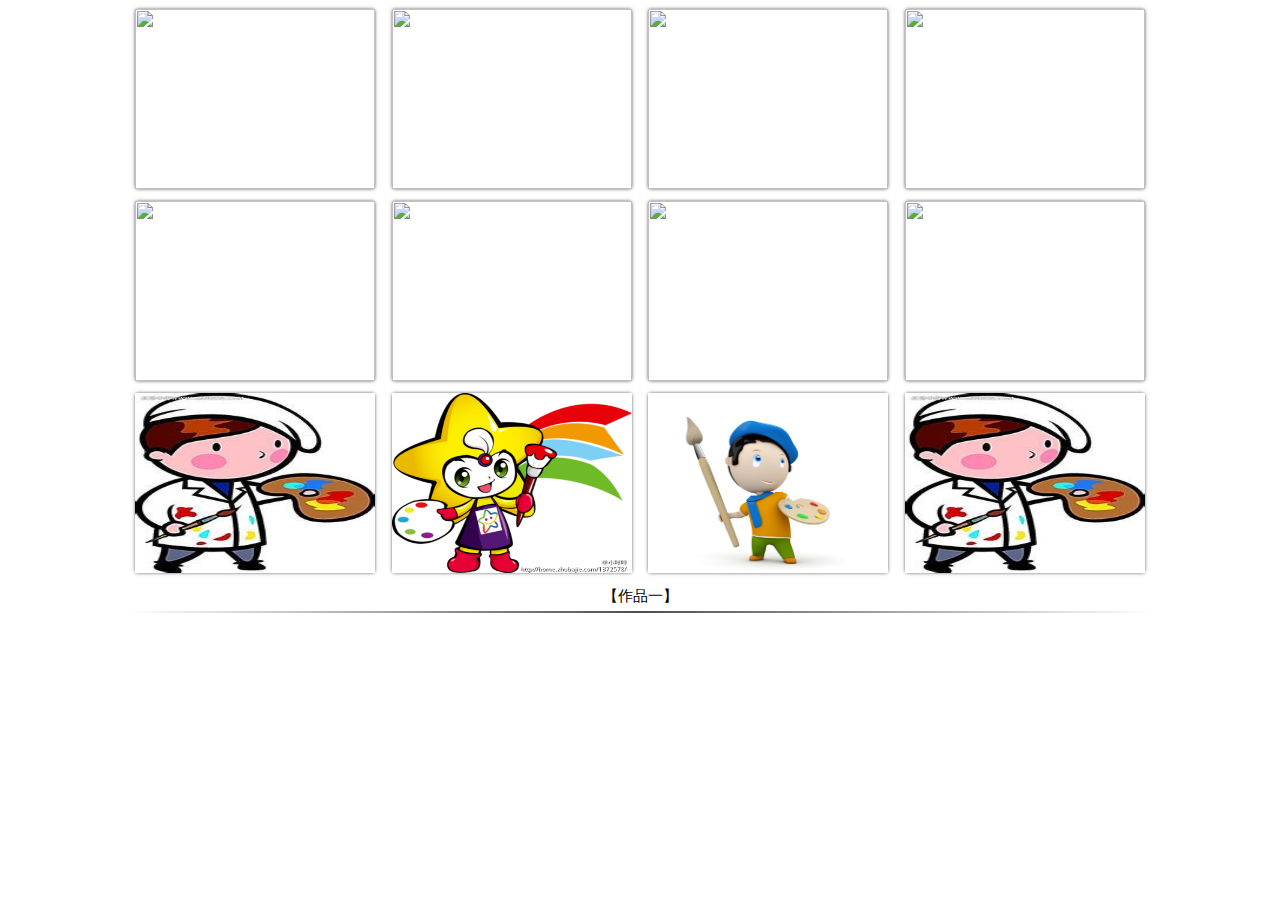
==== commit f84851d0: "Add files via upload" ====
--- a/1.html
+++ b/1.html
@@ -21,7 +21,7 @@
         <a href="images/ceshi.png" title="测试透明图片效果"><img src="images/ceshi.png" height="100%" width="100%"></a>
         <a href="images/ceshi1.jpg" data-caption="测试图片一"><img src="images/ceshi1.jpg" height="100%" width="100%"></a>
         <a href="images/ceshi2.jpg" title="测试图片二"><img src="images/ceshi2.jpg" height="100%" width="100%"></a>
-        <br><p align="center" style="color: #FFFFFF;font-size:15px;line-height:0px;">【作品一】</p>
+        <br><p align="center" style="color: #000000;font-size:15px;line-height:0px;">【作品一】</p>
 </div>
 <script>
 baguetteBox.run('.baguetteBoxOne', {
--- a/css/5icool.org.css
+++ b/css/5icool.org.css
@@ -1,5 +1,5 @@
 body {
-    background-color: #666;
+    background-color: #ffffff;
     color: #ddd;
     font-family: Helvetica, Arial, sans-serif;
     margin: 0;
@@ -65,4 +65,4 @@
 }
 
 /* Highlight.js Tomorrow Night style */
-.hljs-comment{color:#969896}.hljs-tag{color:#f8f8f2}.css .hljs-class,.css .hljs-id,.css .hljs-pseudo,.hljs-attribute,.hljs-regexp,.hljs-title,.hljs-variable,.html .hljs-doctype,.ruby .hljs-constant,.xml .hljs-doctype,.xml .hljs-pi,.xml .hljs-tag .hljs-title{color:#c66}.hljs-built_in,.hljs-constant,.hljs-literal,.hljs-number,.hljs-params,.hljs-pragma,.hljs-preprocessor{color:#de935f}.css .hljs-rules .hljs-attribute,.ruby .hljs-class .hljs-title{color:#f0c674}.hljs-header,.hljs-inheritance,.hljs-string,.hljs-value,.ruby .hljs-symbol,.xml .hljs-cdata{color:#b5bd68}.css .hljs-hexcolor{color:#8abeb7}.coffeescript .hljs-title,.hljs-function,.javascript .hljs-title,.perl .hljs-sub,.python .hljs-decorator,.python .hljs-title,.ruby .hljs-function .hljs-title,.ruby .hljs-title .hljs-keyword{color:#81a2be}.hljs-keyword,.javascript .hljs-function{color:#b294bb}.hljs{display:block;overflow-x:auto;background:#35383C;color:#c5c8c6;padding:.8em}.coffeescript .javascript,.javascript .xml,.tex .hljs-formula,.xml .css,.xml .hljs-cdata,.xml .javascript,.xml .vbscript{opacity:.5}+.hljs-comment{color:#969896}.hljs-tag{color:#f8f8f2}.css .hljs-class,.css .hljs-id,.css .hljs-pseudo,.hljs-attribute,.hljs-regexp,.hljs-title,.hljs-variable,.html .hljs-doctype,.ruby .hljs-constant,.xml .hljs-doctype,.xml .hljs-pi,.xml .hljs-tag .hljs-title{color:#c66}.hljs-built_in,.hljs-constant,.hljs-literal,.hljs-number,.hljs-params,.hljs-pragma,.hljs-preprocessor{color:#de935f}.css .hljs-rules .hljs-attribute,.ruby .hljs-class .hljs-title{color:#f0c674}.hljs-header,.hljs-inheritance,.hljs-string,.hljs-value,.ruby .hljs-symbol,.xml .hljs-cdata{color:#b5bd68}.css .hljs-hexcolor{color:#8abeb7}.coffeescript .hljs-title,.hljs-function,.javascript .hljs-title,.perl .hljs-sub,.python .hljs-decorator,.python .hljs-title,.ruby .hljs-function .hljs-title,.ruby .hljs-title .hljs-keyword{color:#81a2be}.hljs-keyword,.javascript .hljs-function{color:#b294bb}.hljs{display:block;overflow-x:auto;background:#35383C;color:#c5c8c6;padding:.8em}.coffeescript .javascript,.javascript .xml,.tex .hljs-formula,.xml .css,.xml .hljs-cdata,.xml .javascript,.xml .vbscript{opacity:.5}
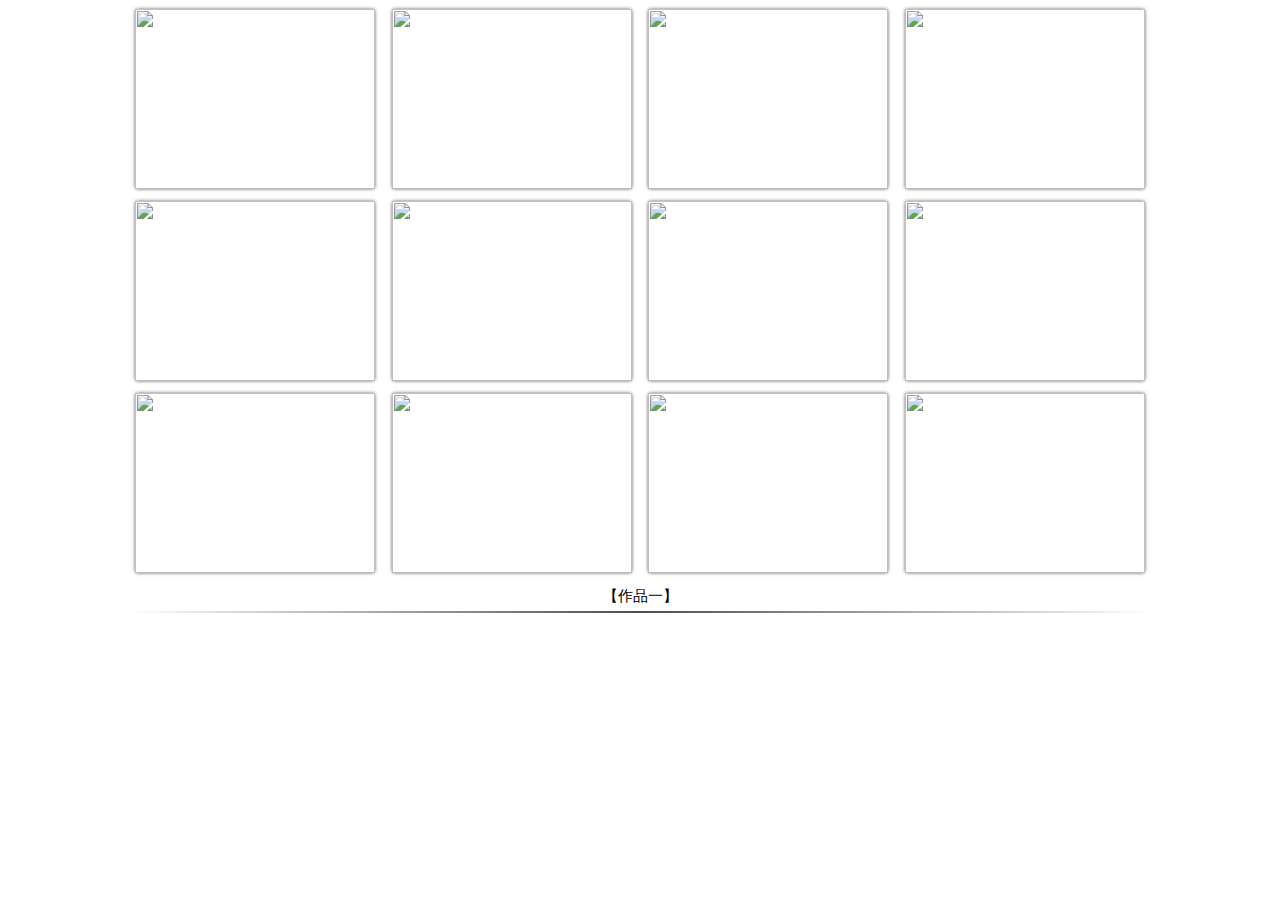
==== commit 6f3dfc92: "Add files via upload" ====
--- a/1.html
+++ b/1.html
@@ -17,10 +17,10 @@
         <a href="http://ww1.sinaimg.cn/mw690/006x1ggUjw1f9afhz3sncj31xu1ciazu.jpg" title="2016年10月30日作品"><img src="http://ww1.sinaimg.cn/small/006x1ggUjw1f9afhz3sncj31xu1ciazu.jpg" height="100%" width="100%"></a>
         <a href="http://ww3.sinaimg.cn/mw690/006x1ggUjw1f9h3997nl6j31pj2gh4k0.jpg" title="2016年11月5日作品"><img src="http://ww3.sinaimg.cn/small/006x1ggUjw1f9h3997nl6j31pj2gh4k0.jpg" height="100%" width="100%"></a>
         <a href="http://ww1.sinaimg.cn/mw690/006x1ggUjw1f9lltezl9dj318i0uq47x.jpg" data-caption="2016年11月6日作品"><img src="http://ww1.sinaimg.cn/small/006x1ggUjw1f9lltezl9dj318i0uq47x.jpg" height="100%" width="100%"></a>
-        <a href="images/ceshi2.jpg" title="测试图片二"><img src="images/ceshi2.jpg" height="100%" width="100%"></a>
-        <a href="images/ceshi.png" title="测试透明图片效果"><img src="images/ceshi.png" height="100%" width="100%"></a>
-        <a href="images/ceshi1.jpg" data-caption="测试图片一"><img src="images/ceshi1.jpg" height="100%" width="100%"></a>
-        <a href="images/ceshi2.jpg" title="测试图片二"><img src="images/ceshi2.jpg" height="100%" width="100%"></a>
+        <a href="http://ww4.sinaimg.cn/mw690/006x1ggUjw1fa0zepin6rj31cw1yudp3.jpg" title="2016年11月12日作品"><img src="http://ww1.sinaimg.cn/small/006x1ggUjw1fa0zepin6rj31cw1yudp3.jpg" height="100%" width="100%"></a>
+        <a href="http://ww3.sinaimg.cn/mw690/006x1ggUjw1fa0zeqrvhej31y01c3n8j.jpg" title="2016年11月13日作品"><img src="http://ww2.sinaimg.cn/small/006x1ggUjw1fa0zeqrvhej31y01c3n8j.jpg" height="100%" width="100%"></a>
+        <a href="http://ww3.sinaimg.cn/mw690/006x1ggUjw1fa0zert6nyj31xi1cek2s.jpg" data-caption="2016年11月19日作品"><img src="http://ww3.sinaimg.cn/small/006x1ggUjw1fa0zert6nyj31xi1cek2s.jpg" height="100%" width="100%"></a>
+        <a href="http://ww4.sinaimg.cn/mw690/006x1ggUjw1fa0zeso1tfj31c71x1k1r.jpg" title="2016年11月20日作品"><img src="http://ww4.sinaimg.cn/small/006x1ggUjw1fa0zeso1tfj31c71x1k1r.jpg" height="100%" width="100%"></a>
         <br><p align="center" style="color: #000000;font-size:15px;line-height:0px;">【作品一】</p>
 </div>
 <script>
